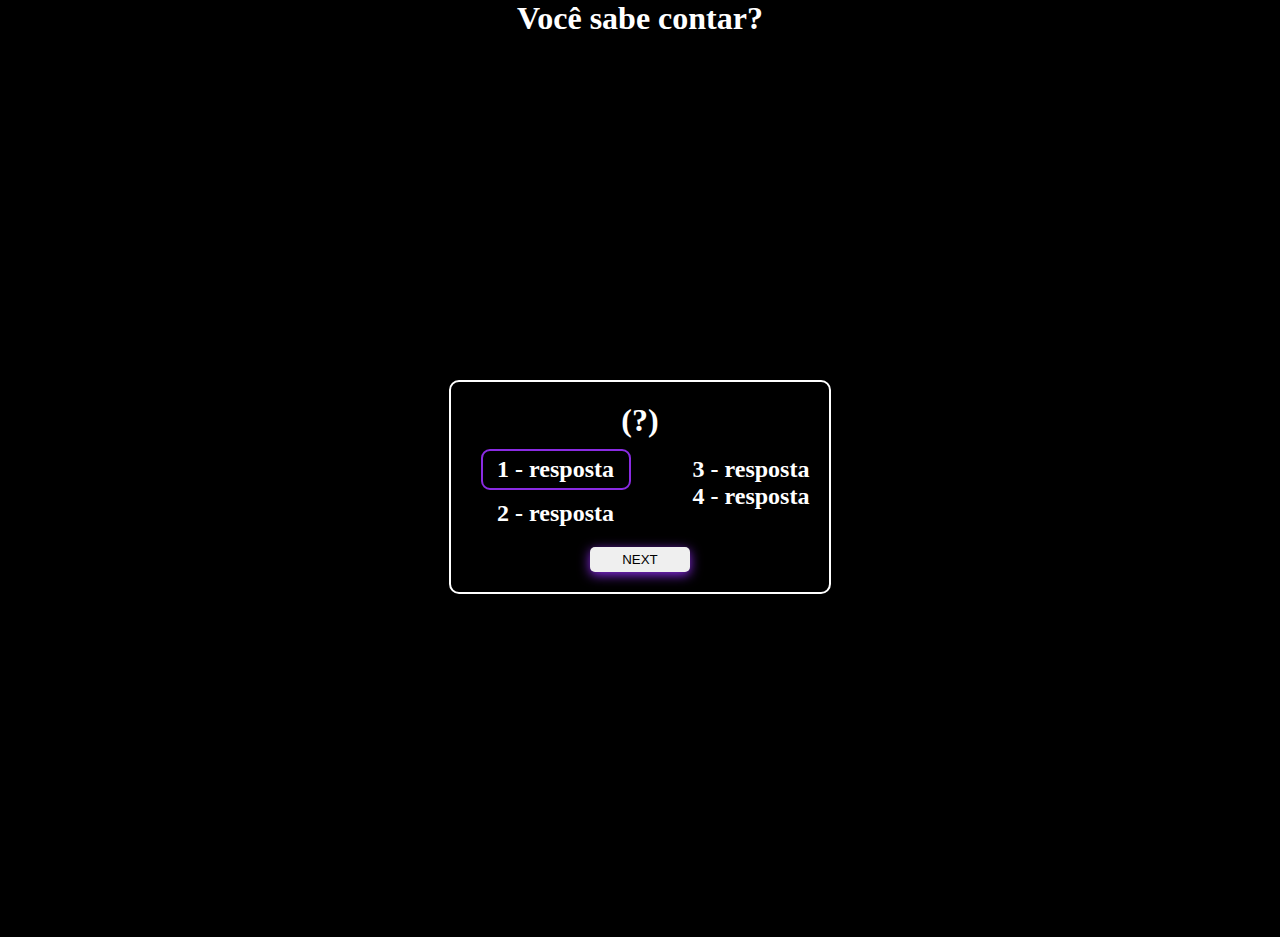
==== index.html @ 9897ab22 "Adicionando cabeçalho" ====
<!DOCTYPE html>
<html lang="en">
<head>
    <meta charset="UTF-8">
    <meta name="viewport" content="width=device-width, initial-scale=1.0">
    <title>Quiz Programmer</title>
    <link rel="stylesheet" href="./style.css">
   
</head>
<body>

    <header class="header">
    <div class="background-image"></div>
    <h1 class="header-title">Você sabe contar?</h1>
    </header>
    <div class="content">
    <div class="content">
    <main id="contentQuiz">
        <div id="content">
            <div class="questions">
                <h1 class="quest"> (?)</h1>
            </div>
            <div id="answerContent">
                <div class="firstQuest">
                    <h2 class="answer"> 1 - resposta</h2>
                    <h2 class="answer1"> 2 - resposta</h2>
                </div>
    
                <div class="secondQuest">
                    <h2 class="answer3"> 3 - resposta</h2>
                    <h2 class="answer4"> 4 - resposta</h2>
                </div>
            </div>
            <div class="btn">
                <button class="nextBtn">NEXT</button>
            </div>
        </div>
    </main>
    <script src="script.js"></script>
</body>
</html>
---- style.css ----
* {
    margin: 0;
    padding: 0;
    box-sizing: border-box;
}
body {
    background-color: #000;
    color: #fff;
    font-size: 100%;
    text-align: center;
   
}



#contentQuiz {
    height: 100vh;
    
    display: flex;
    align-items: center;
    justify-content: center;
    flex-direction: column;
}

#content {
    border: 2px solid #fff;
    border-radius: 10px;
    padding: 20px;
}

#answerContent {
    display: flex;
    gap: 52px;
    align-items: center;
    
}

.answer {
    border: 2px solid #8a2be2;
    padding: 5px;
    width: 150px;
    margin: 10px;
    text-align: center;
    border-radius: 9px;
}


button {
    cursor: pointer;
    padding: 5px;
    width: 100px;
    margin-top: 20px;
    border-radius: 5px;
    box-shadow: 0px 3px 12px 0px #8a2be8;
    border: transparent;
}
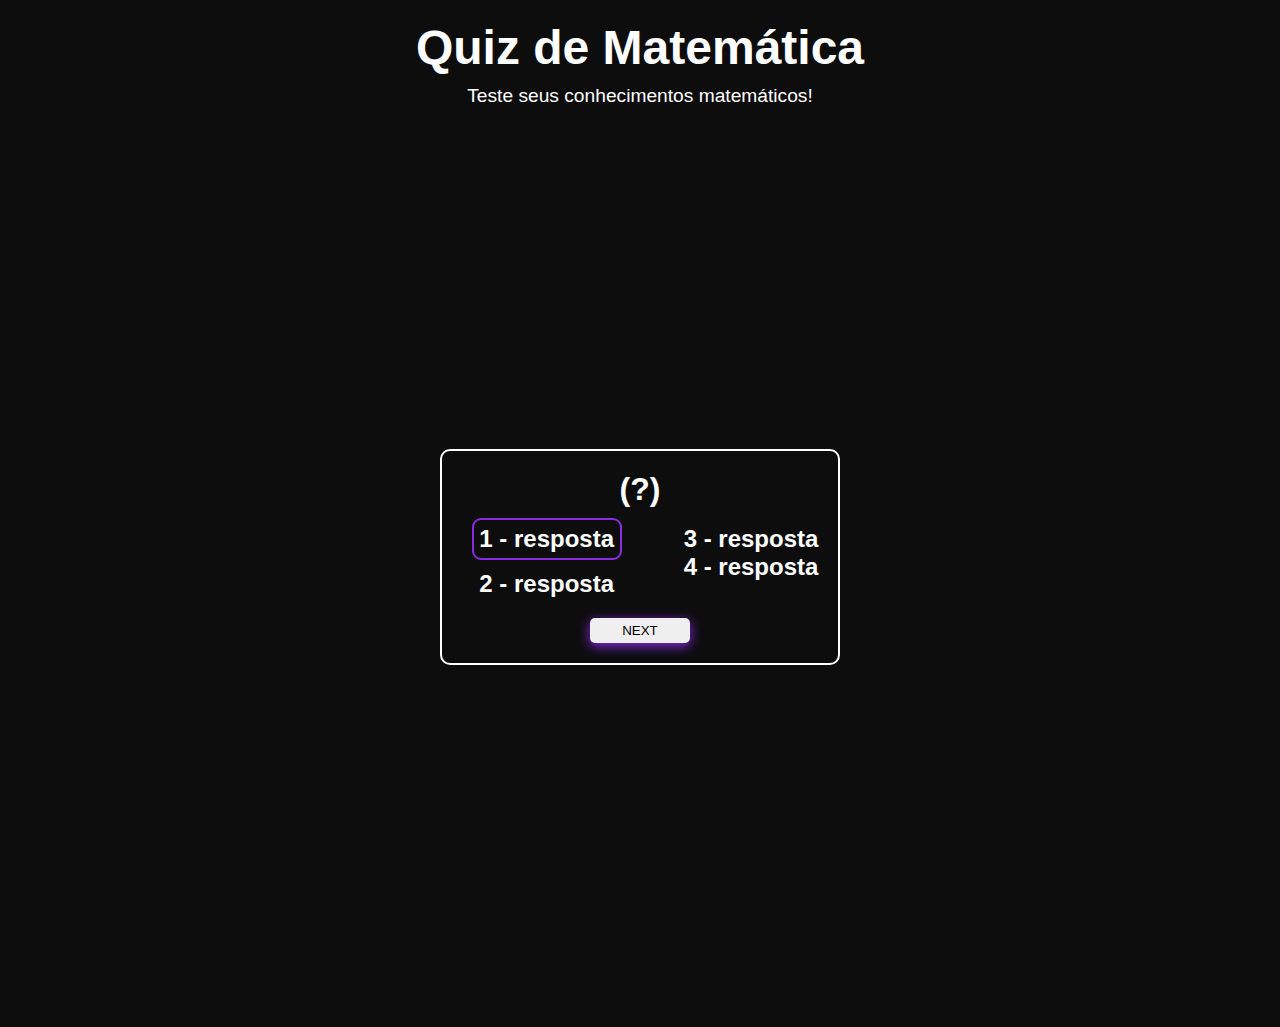
==== commit 3c95572b: "Estiilizando o cabeçalho" ====
--- a/index.html
+++ b/index.html
@@ -10,11 +10,10 @@
 <body>
 
     <header class="header">
-    <div class="background-image"></div>
-    <h1 class="header-title">Você sabe contar?</h1>
-    </header>
-    <div class="content">
-    <div class="content">
+        <div class="header-content">
+            <h1 class="header-title">Quiz de Matemática</h1>
+            <p class="header-subtitle">Teste seus conhecimentos matemáticos!</p>
+        </div>
     <main id="contentQuiz">
         <div id="content">
             <div class="questions">
--- a/style.css
+++ b/style.css
@@ -10,7 +10,26 @@
     text-align: center;
    
 }
+body {
+    margin: 0;
+    font-family: Arial, sans-serif;
+}
 
+.header {
+    background-color: #0d0d0e; /* Cor de fundo do cabeçalho */
+    color: white;
+    text-align: center;
+    padding: 20px 0; /* Espaçamento interno do cabeçalho */
+}
+
+.header-title {
+    font-size: 3rem;
+    margin-bottom: 10px;
+}
+
+.header-subtitle {
+    font-size: 1.2rem;
+}
 
 
 #contentQuiz {
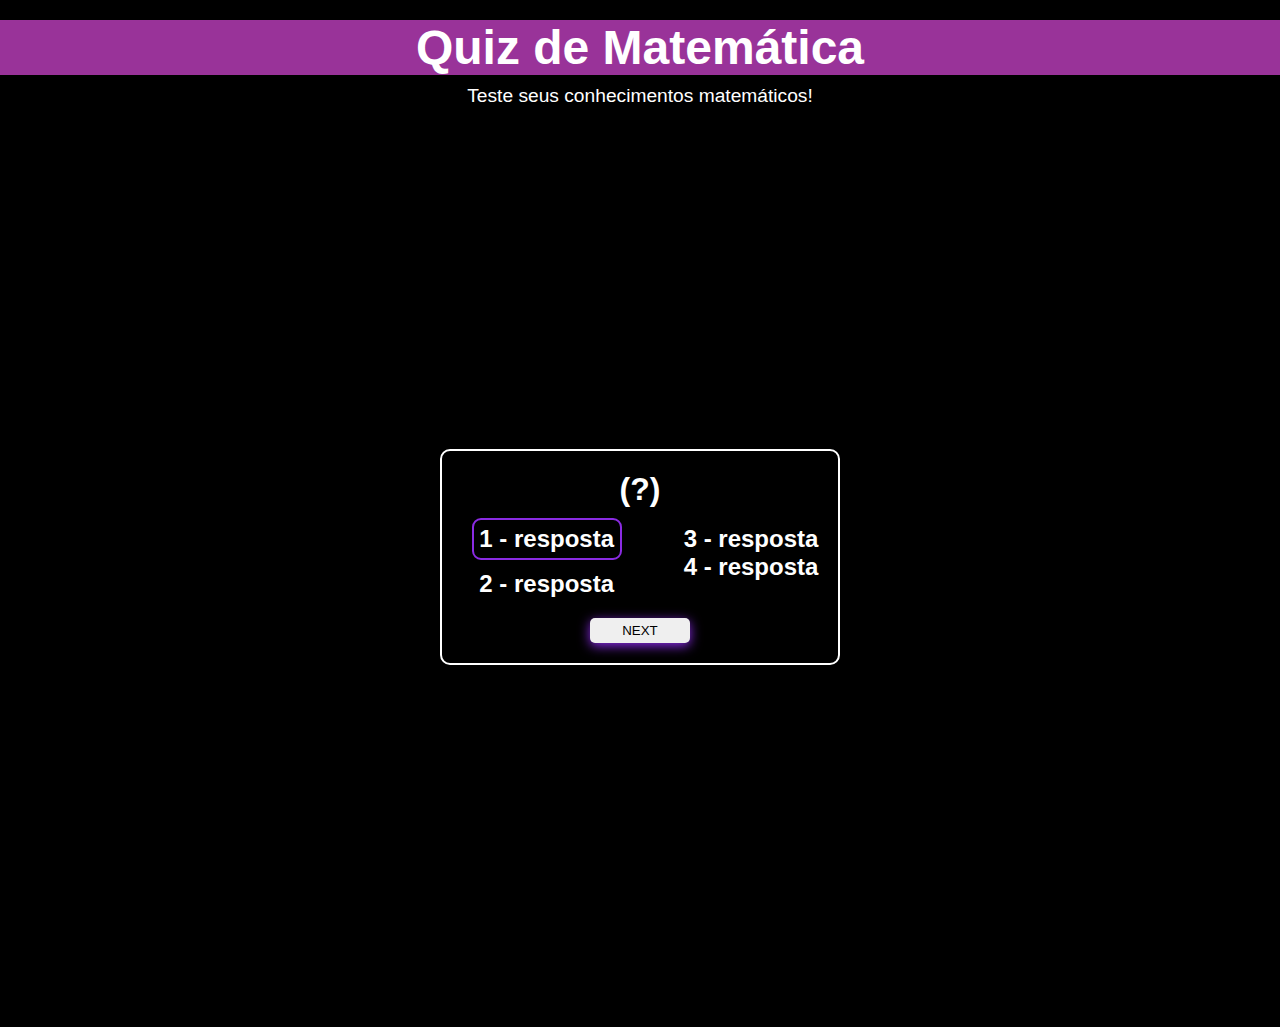
==== commit 8061702e: "Troca de cor do cabeçalho" ====
--- a/index.html
+++ b/index.html
@@ -13,17 +13,20 @@
         <div class="header-content">
             <h1 class="header-title">Quiz de Matemática</h1>
             <p class="header-subtitle">Teste seus conhecimentos matemáticos!</p>
-        </div>
+
+                
     <main id="contentQuiz">
         <div id="content">
             <div class="questions">
                 <h1 class="quest"> (?)</h1>
+                
             </div>
             <div id="answerContent">
                 <div class="firstQuest">
                     <h2 class="answer"> 1 - resposta</h2>
                     <h2 class="answer1"> 2 - resposta</h2>
                 </div>
+                
     
                 <div class="secondQuest">
                     <h2 class="answer3"> 3 - resposta</h2>
--- a/style.css
+++ b/style.css
@@ -16,7 +16,6 @@
 }
 
 .header {
-    background-color: #0d0d0e; /* Cor de fundo do cabeçalho */
     color: white;
     text-align: center;
     padding: 20px 0; /* Espaçamento interno do cabeçalho */
@@ -25,6 +24,8 @@
 .header-title {
     font-size: 3rem;
     margin-bottom: 10px;
+    background-color: #993399; 
+   
 }
 
 .header-subtitle {
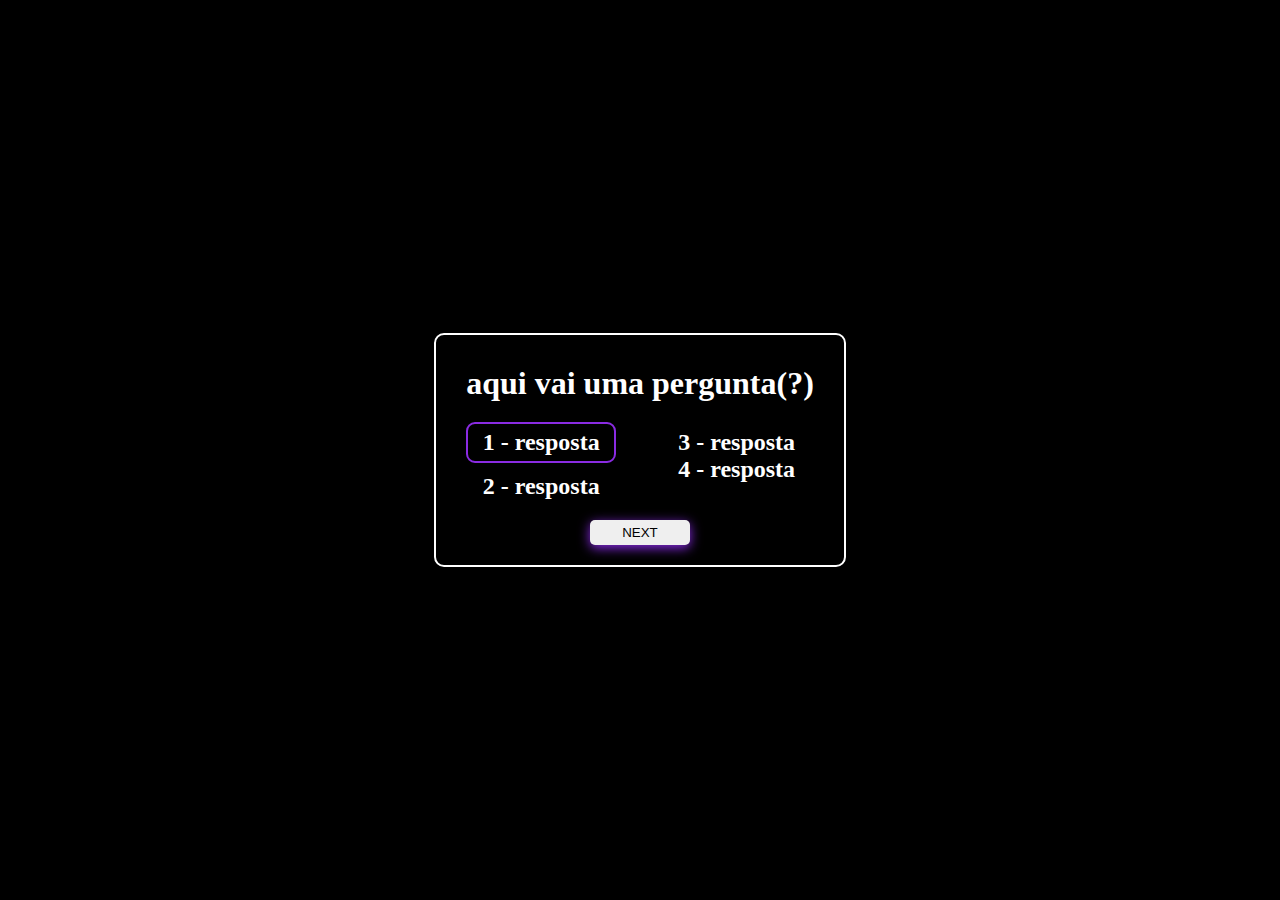
==== commit 4f1d8bb0: "m1" ====
--- a/index.html
+++ b/index.html
@@ -1,32 +1,22 @@
 <!DOCTYPE html>
-<html lang="en">
+<html lang="pt-br">
 <head>
     <meta charset="UTF-8">
     <meta name="viewport" content="width=device-width, initial-scale=1.0">
     <title>Quiz Programmer</title>
     <link rel="stylesheet" href="./style.css">
-   
 </head>
 <body>
-
-    <header class="header">
-        <div class="header-content">
-            <h1 class="header-title">Quiz de Matemática</h1>
-            <p class="header-subtitle">Teste seus conhecimentos matemáticos!</p>
-
-                
     <main id="contentQuiz">
         <div id="content">
             <div class="questions">
-                <h1 class="quest"> (?)</h1>
-                
+                <h1 class="quest"> aqui vai uma pergunta(?)</h1>
             </div>
             <div id="answerContent">
                 <div class="firstQuest">
                     <h2 class="answer"> 1 - resposta</h2>
                     <h2 class="answer1"> 2 - resposta</h2>
                 </div>
-                
     
                 <div class="secondQuest">
                     <h2 class="answer3"> 3 - resposta</h2>
--- a/style.css
+++ b/style.css
@@ -8,30 +8,7 @@
     color: #fff;
     font-size: 100%;
     text-align: center;
-   
 }
-body {
-    margin: 0;
-    font-family: Arial, sans-serif;
-}
-
-.header {
-    color: white;
-    text-align: center;
-    padding: 20px 0; /* Espaçamento interno do cabeçalho */
-}
-
-.header-title {
-    font-size: 3rem;
-    margin-bottom: 10px;
-    background-color: #993399; 
-   
-}
-
-.header-subtitle {
-    font-size: 1.2rem;
-}
-
 
 #contentQuiz {
     height: 100vh;
@@ -46,6 +23,12 @@
     border: 2px solid #fff;
     border-radius: 10px;
     padding: 20px;
+}
+
+.quest {
+    max-width: 1080px;
+    margin: 10px;
+    text-justify: auto;
 }
 
 #answerContent {
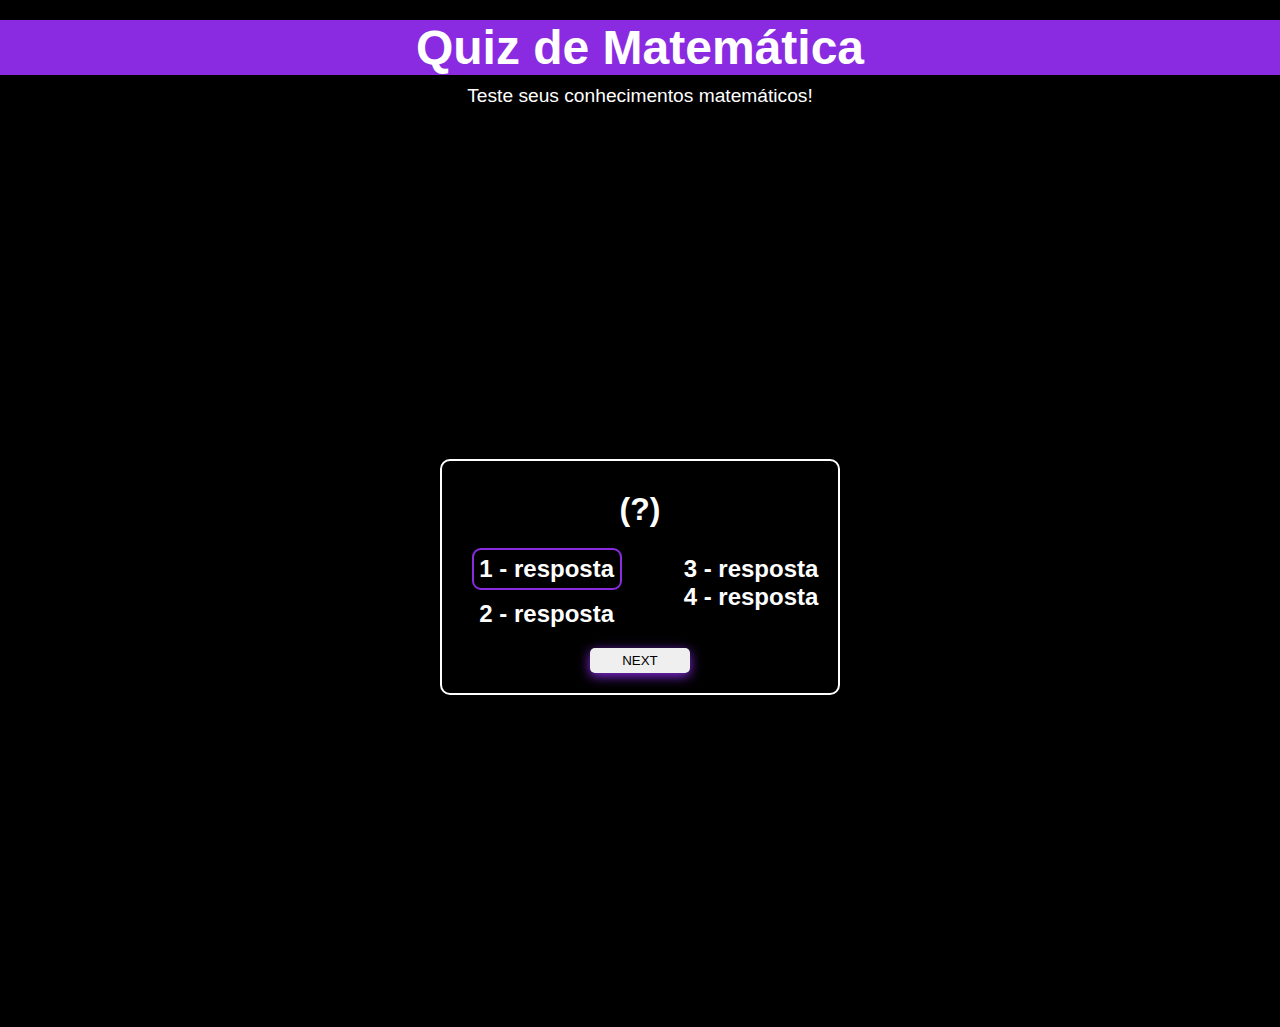
==== commit 85f9183d: "padronizando cores e ajustando html" ====
--- a/index.html
+++ b/index.html
@@ -5,18 +5,28 @@
     <meta name="viewport" content="width=device-width, initial-scale=1.0">
     <title>Quiz Programmer</title>
     <link rel="stylesheet" href="./style.css">
+   
 </head>
 <body>
+
+    <header class="header">
+        <div class="header-content">
+            <h1 class="header-title">Quiz de Matemática</h1>
+            <p class="header-subtitle">Teste seus conhecimentos matemáticos!</p>
+        </div>
+    </header>
+                
     <main id="contentQuiz">
         <div id="content">
             <div class="questions">
-                <h1 class="quest"> aqui vai uma pergunta(?)</h1>
+                <h1 class="quest"> (?)</h1>
             </div>
             <div id="answerContent">
                 <div class="firstQuest">
                     <h2 class="answer"> 1 - resposta</h2>
                     <h2 class="answer1"> 2 - resposta</h2>
                 </div>
+                
     
                 <div class="secondQuest">
                     <h2 class="answer3"> 3 - resposta</h2>
--- a/style.css
+++ b/style.css
@@ -8,7 +8,30 @@
     color: #fff;
     font-size: 100%;
     text-align: center;
+   
 }
+body {
+    margin: 0;
+    font-family: Arial, sans-serif;
+}
+
+.header {
+    color: #fff;
+    text-align: center;
+    padding: 20px 0; /* Espaçamento interno do cabeçalho */
+}
+
+.header-title {
+    font-size: 3rem;
+    margin-bottom: 10px;
+    background-color: #8a2be2; 
+   
+}
+
+.header-subtitle {
+    font-size: 1.2rem;
+}
+
 
 #contentQuiz {
     height: 100vh;
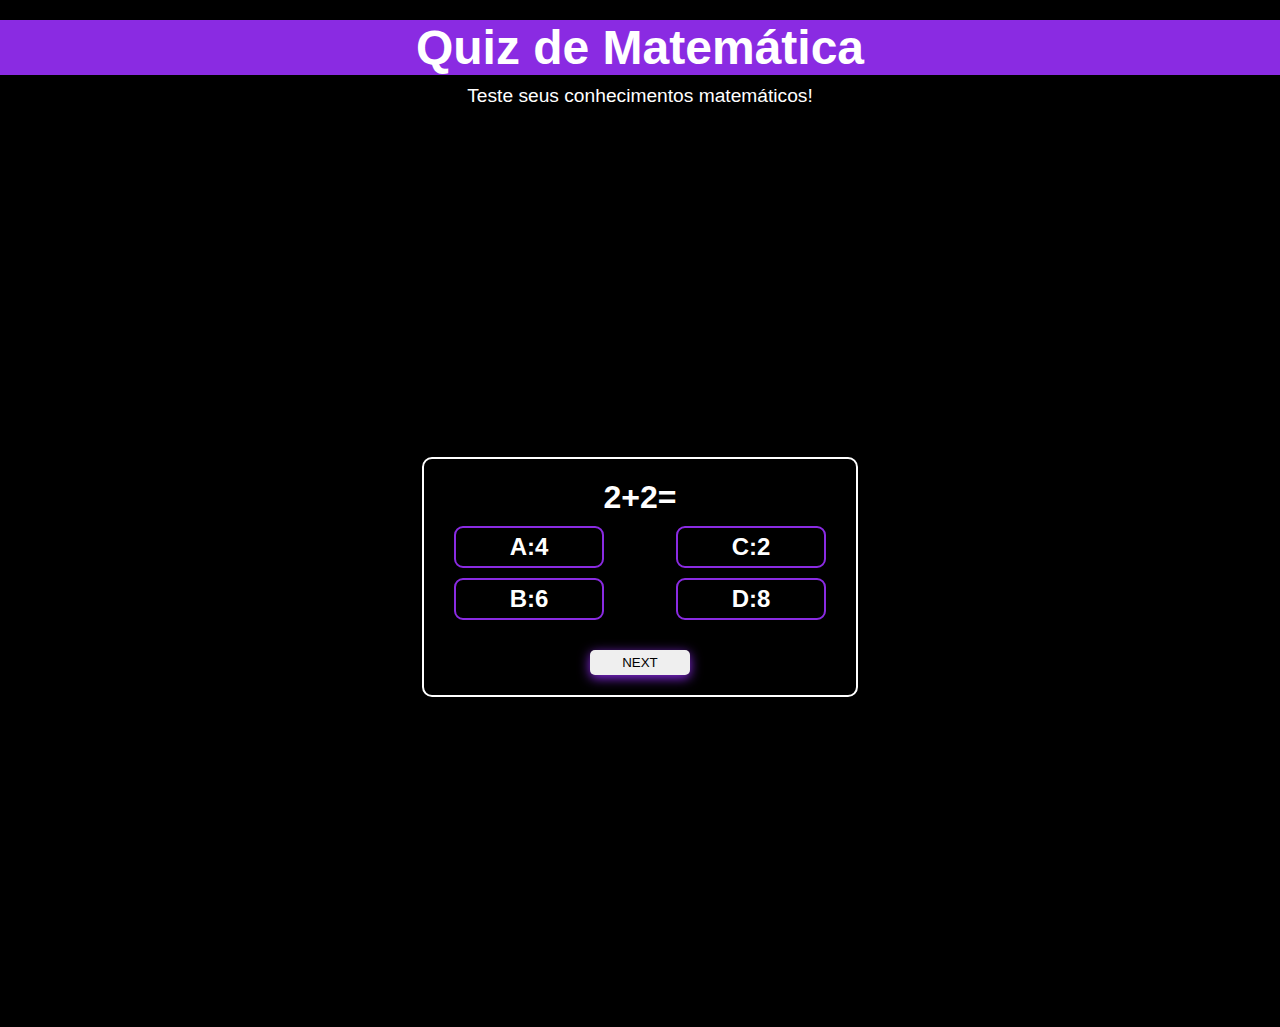
==== commit cf15c33e: "Criei a função que verifica as respostas e tirei o html static" ====
--- a/index.html
+++ b/index.html
@@ -18,24 +18,7 @@
                 
     <main id="contentQuiz">
         <div id="content">
-            <div class="questions">
-                <h1 class="quest"> (?)</h1>
-            </div>
-            <div id="answerContent">
-                <div class="firstQuest">
-                    <h2 class="answer"> 1 - resposta</h2>
-                    <h2 class="answer1"> 2 - resposta</h2>
-                </div>
-                
-    
-                <div class="secondQuest">
-                    <h2 class="answer3"> 3 - resposta</h2>
-                    <h2 class="answer4"> 4 - resposta</h2>
-                </div>
-            </div>
-            <div class="btn">
-                <button class="nextBtn">NEXT</button>
-            </div>
+            
         </div>
     </main>
     <script src="script.js"></script>
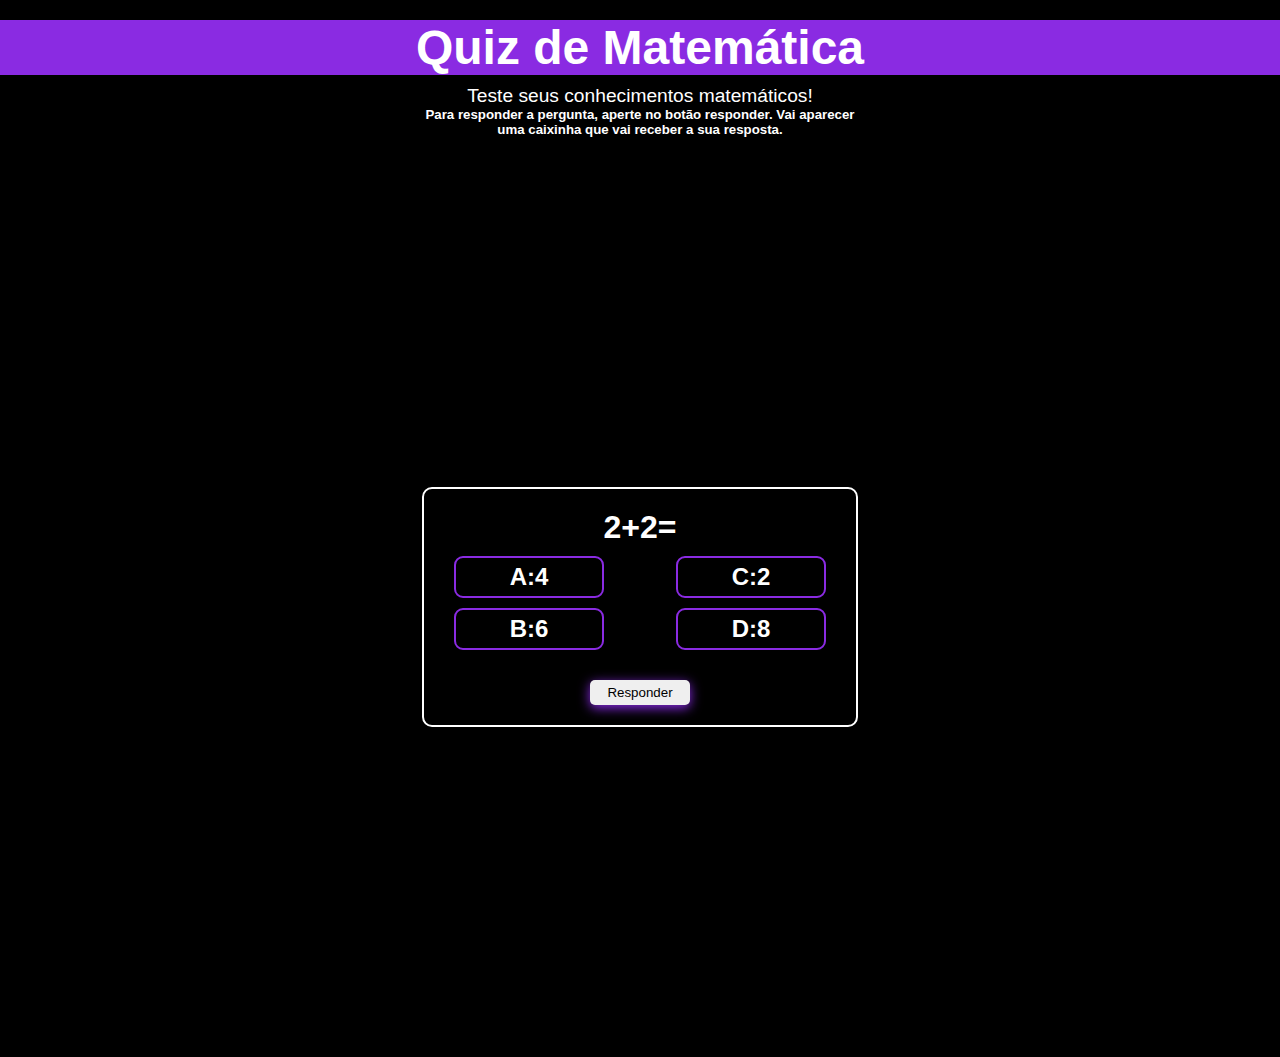
==== commit 552be51f: "Criei um elemento e mudei o value do botão" ====
--- a/index.html
+++ b/index.html
@@ -13,6 +13,7 @@
         <div class="header-content">
             <h1 class="header-title">Quiz de Matemática</h1>
             <p class="header-subtitle">Teste seus conhecimentos matemáticos!</p>
+            <h5>Para responder a pergunta, aperte no botão responder. Vai aparecer <br> uma caixinha que vai receber a sua resposta.</h5>
         </div>
     </header>
                 
